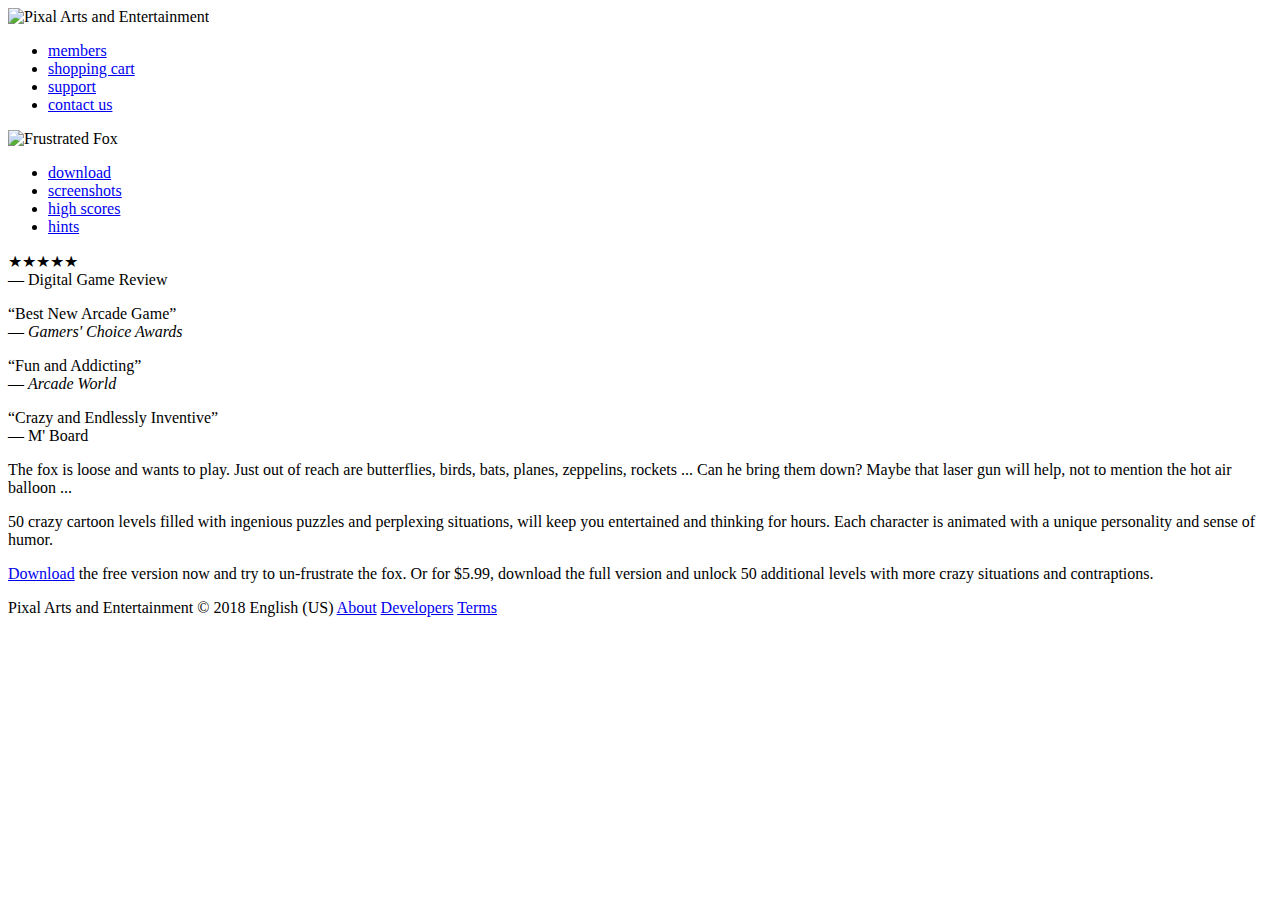
==== case3/index.html @ a9c4878b "began case 3" ====
<!DOCTYPE html>
<html lang="en">
<head>
   <!--
      New Perspectives on HTML5 and CSS3, 7th Edition
      Tutorial 8
      Case Problem 3

      Pixal Arts and Entertainment
      Author: Aspen Smith 
      Date:   12-13-19

      Filename:   pa_game.html

   -->
   
   <meta charset="utf-8" /> 
   <title>Pixal Arts and Entertainment: Frustrated Fox</title>
   <link href="paa_reset.css" rel="stylesheet" />
   <link href="paa_styles.css" rel="stylesheet" />
</head>

<body>
   <header>
      <nav class="horizontal" id="topLinks">
         <img src="paa_logo.png" alt="Pixal Arts and Entertainment" id="companyLogo" />      
         <ul>
            <li><a href="#">members</a></li>
            <li><a href="#">shopping cart</a></li>
            <li><a href="#">support</a></li>
            <li><a href="#">contact us</a></li>
         </ul>
      </nav>
      <img src="paa_game.png" alt="Frustrated Fox" id="gameLogo" />
      <nav class="horizontal" id="gameLinks">
         <ul>
            <li><a href="#">download</a></li>
            <li><a href="#">screenshots</a></li>
            <li><a href="#">high scores</a></li>
            <li><a href="#">hints</a></li>
         </ul>
      </nav>
   </header>

   <section>
   
      <aside>
         <p>&#9733;&#9733;&#9733;&#9733;&#9733;<br />
            &mdash; Digital Game Review</p> 
         <p>&ldquo;Best New Arcade Game&rdquo;<br />
            &mdash; <em>Gamers' Choice Awards</em></p>    
         <p>&ldquo;Fun and Addicting&rdquo;<br />
            &mdash; <em>Arcade World</em></p>
         <p>&ldquo;Crazy and Endlessly Inventive&rdquo;<br />
            &mdash; M' Board</p>
      </aside>
      
      <div id="gameBox">

      </div>
      
      <article>
         <p>The fox is loose and wants to play. Just out of reach
            are butterflies, birds, bats, planes, zeppelins, rockets ...
            Can he bring them down? Maybe that laser
            gun will help, not to mention the hot air balloon ...
         </p>
         <p>50 crazy cartoon levels filled with ingenious puzzles and
            perplexing situations, will keep you 
            entertained and thinking for hours. Each character is animated 
            with a unique personality and sense of humor.
         </p>
         <p><a href="#">Download</a> the free version now and try to un-frustrate
            the fox. Or for $5.99, download the full version and unlock
            50 additional levels with more crazy situations and
            contraptions.</p>
      </article>
   </section>

   <footer>
      Pixal Arts and Entertainment &copy; 2018 English (US) <span> <a href="#">About</a> <a href="#">Developers</a> <a href="#">Terms</a> </span>
   </footer>
</body>
</html>
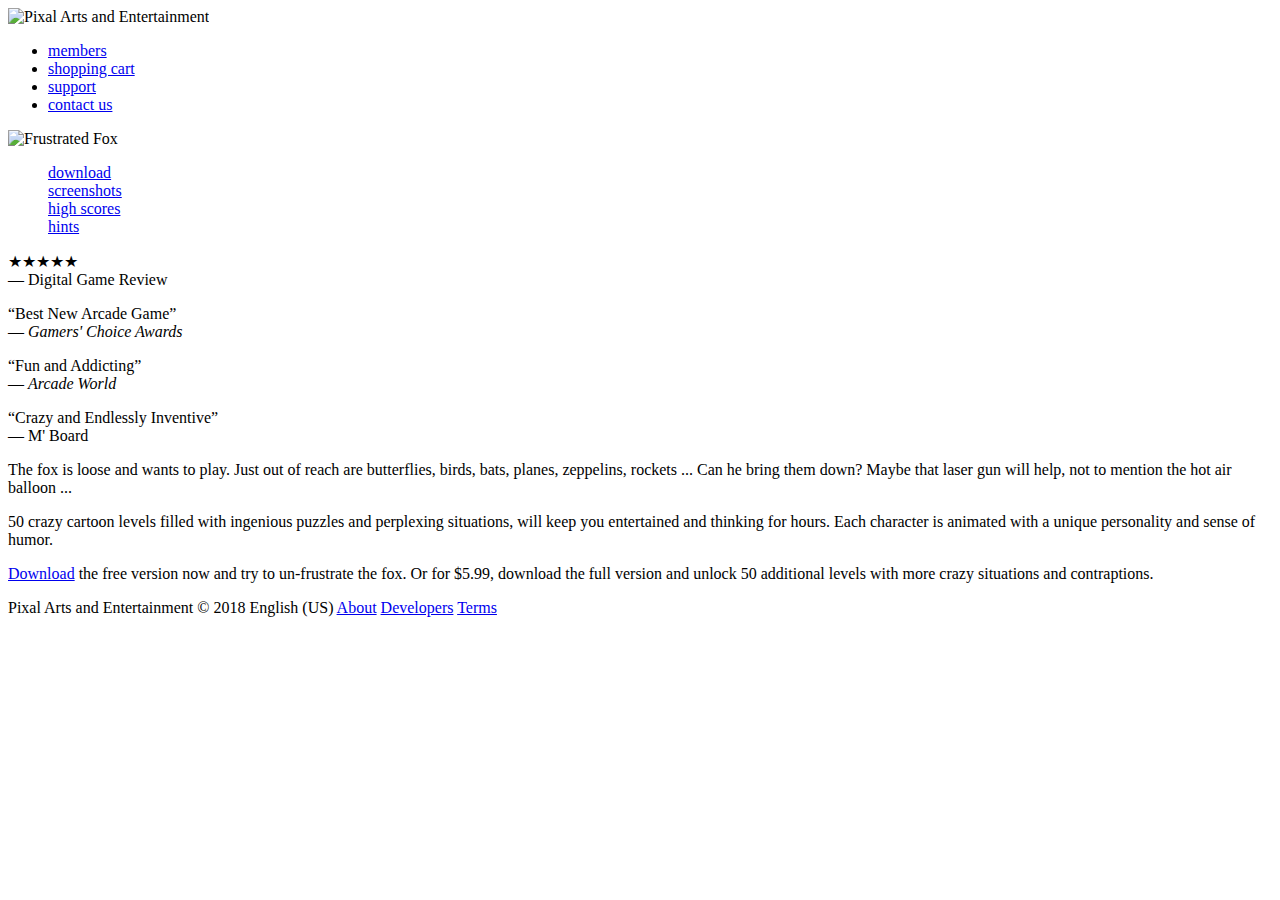
==== commit 14ed20d3: "continuing case 3" ====
--- a/case3/index.html
+++ b/case3/index.html
@@ -18,6 +18,7 @@
    <title>Pixal Arts and Entertainment: Frustrated Fox</title>
    <link href="paa_reset.css" rel="stylesheet" />
    <link href="paa_styles.css" rel="stylesheet" />
+   <link href="paa_animate.css" rel="stylesheet"/>
 </head>
 
 <body>
@@ -56,7 +57,9 @@
       </aside>
       
       <div id="gameBox">
-
+         <div id="butterfly"></div>
+         <div id="bat"></div>
+         <div id="fox"></div>
       </div>
       
       <article>
